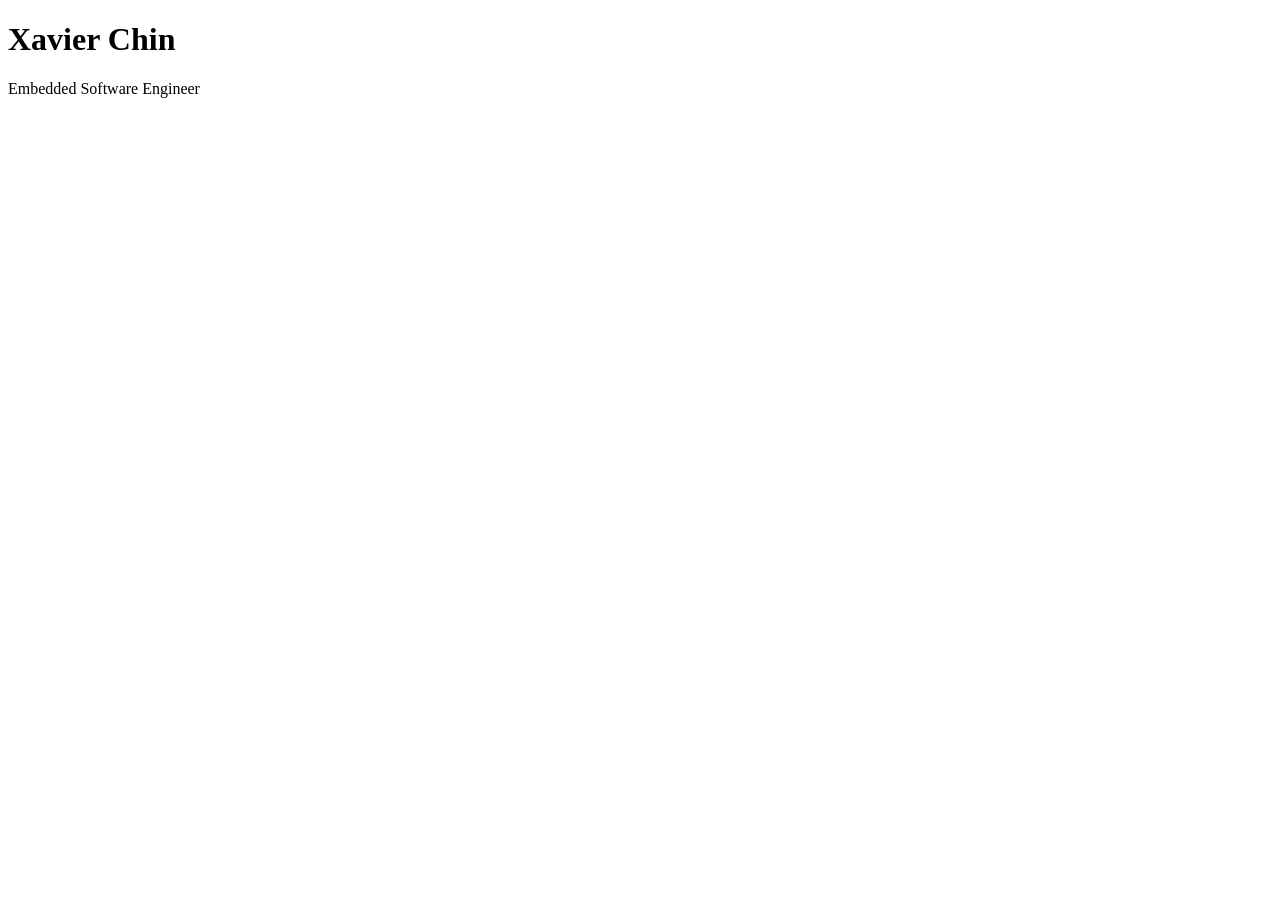
==== index.html @ 27947e17 "Add initial HTML structure for personal webpage" ====
<!DOCTYPE html>
<html lang="en">
<head>
    <meta charset="UTF-8">
    <meta name="viewport" content="width=device-width, initial-scale=1.0">
    <title>Xavier Chin</title>
</head>
<body>
    <h1>Xavier Chin</h1>
    <p>Embedded Software Engineer</p>
</body>
</html>
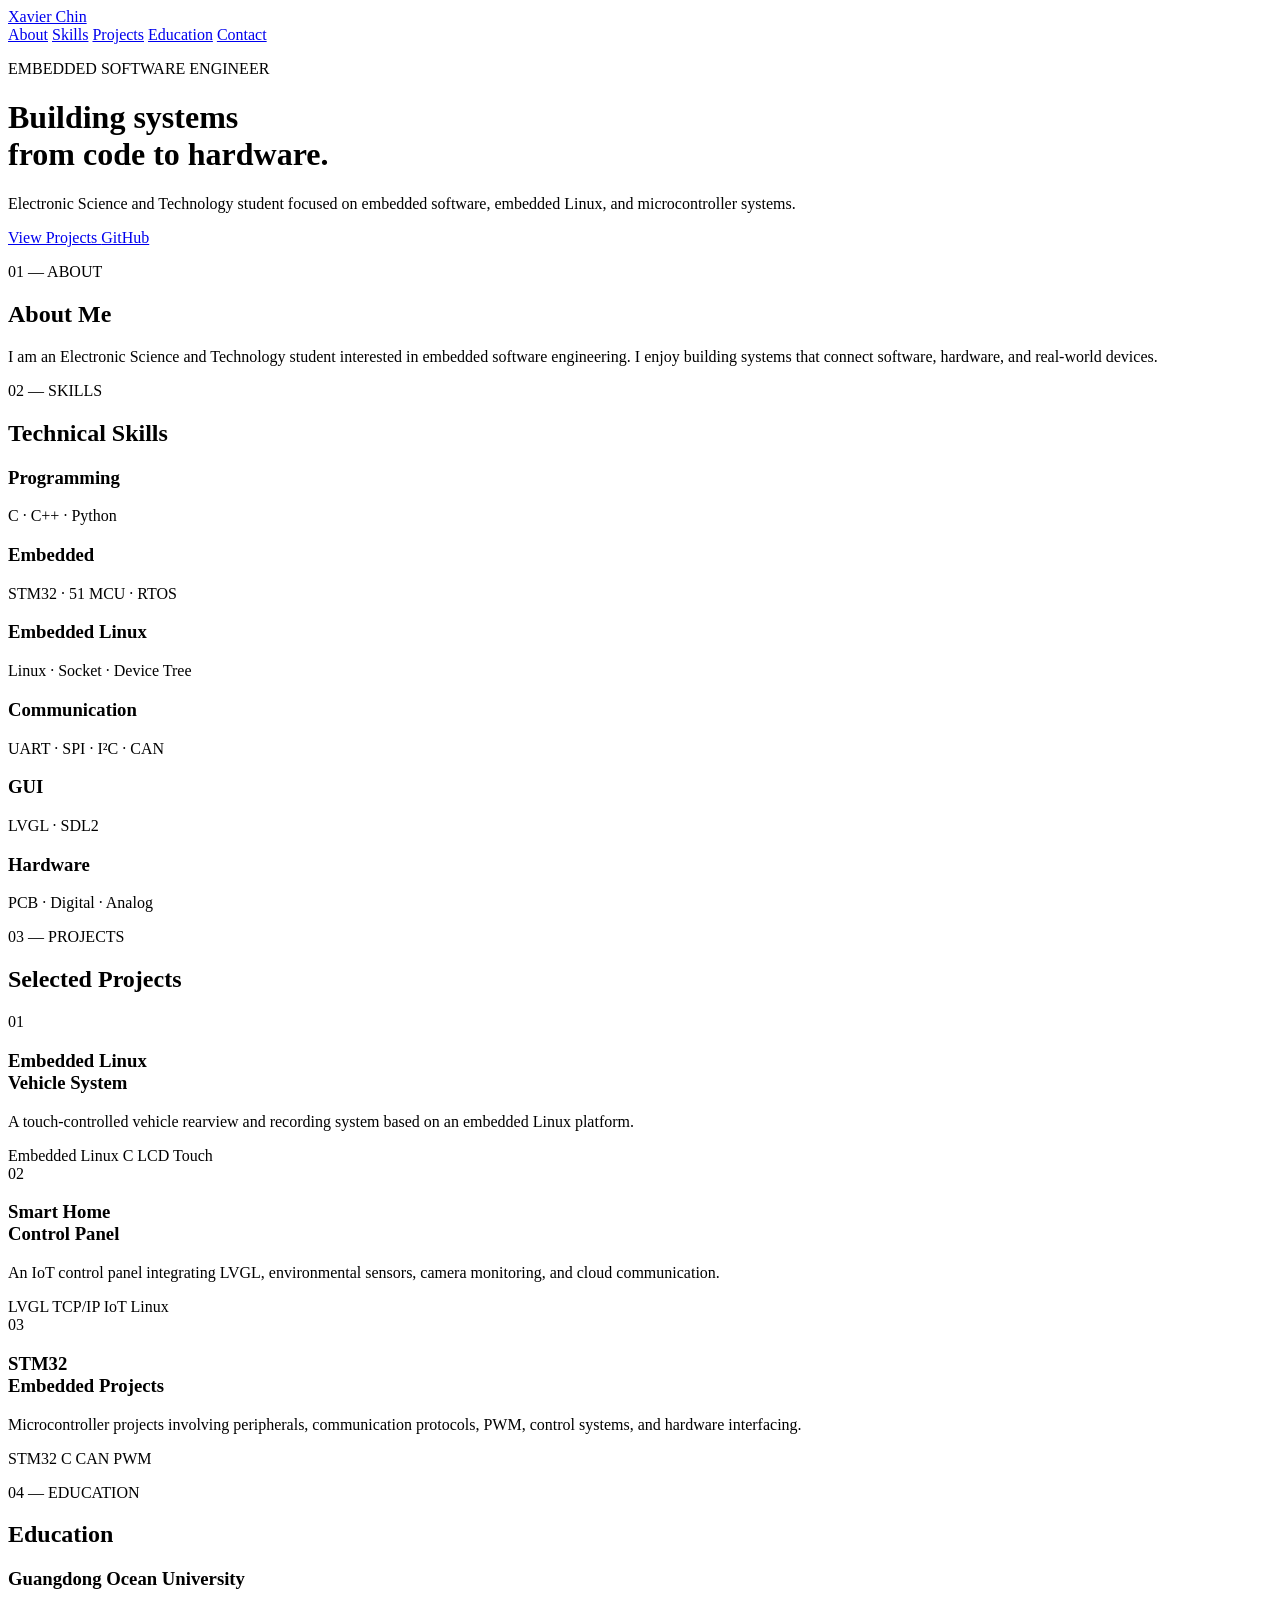
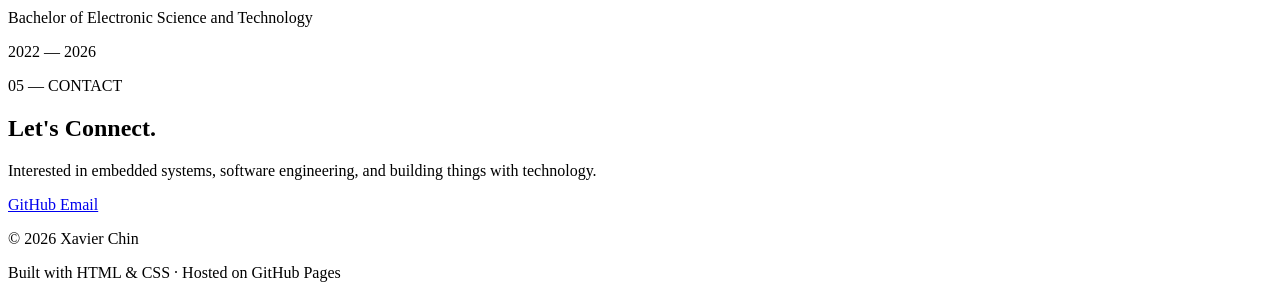
==== commit 7815833d: "Update index.html" ====
--- a/index.html
+++ b/index.html
@@ -3,10 +3,292 @@
 <head>
     <meta charset="UTF-8">
     <meta name="viewport" content="width=device-width, initial-scale=1.0">
-    <title>Xavier Chin</title>
+
+    <title>Xavier Chin | Embedded Software Engineer</title>
+
+    <link rel="stylesheet" href="style.css">
 </head>
+
 <body>
-    <h1>Xavier Chin</h1>
-    <p>Embedded Software Engineer</p>
+
+    <!-- Navigation -->
+    <nav>
+        <div class="nav-container">
+            <a href="#" class="logo">Xavier Chin</a>
+
+            <div class="nav-links">
+                <a href="#about">About</a>
+                <a href="#skills">Skills</a>
+                <a href="#projects">Projects</a>
+                <a href="#education">Education</a>
+                <a href="#contact">Contact</a>
+            </div>
+        </div>
+    </nav>
+
+
+    <!-- Hero -->
+    <header class="hero">
+
+        <div class="hero-content">
+
+            <p class="eyebrow">EMBEDDED SOFTWARE ENGINEER</p>
+
+            <h1>
+                Building systems<br>
+                from <span>code to hardware.</span>
+            </h1>
+
+            <p class="hero-description">
+                Electronic Science and Technology student focused on
+                embedded software, embedded Linux, and microcontroller systems.
+            </p>
+
+            <div class="hero-buttons">
+                <a href="#projects" class="button primary">
+                    View Projects
+                </a>
+
+                <a href="https://github.com/ChinXavier"
+                   class="button secondary"
+                   target="_blank">
+                    GitHub
+                </a>
+            </div>
+
+        </div>
+
+    </header>
+
+
+    <!-- About -->
+    <section id="about">
+
+        <div class="container">
+
+            <p class="section-label">01 — ABOUT</p>
+
+            <h2>About Me</h2>
+
+            <p class="section-text">
+                I am an Electronic Science and Technology student interested
+                in embedded software engineering. I enjoy building systems
+                that connect software, hardware, and real-world devices.
+            </p>
+
+        </div>
+
+    </section>
+
+
+    <!-- Skills -->
+    <section id="skills">
+
+        <div class="container">
+
+            <p class="section-label">02 — SKILLS</p>
+
+            <h2>Technical Skills</h2>
+
+            <div class="skills-grid">
+
+                <div class="skill-card">
+                    <h3>Programming</h3>
+                    <p>C · C++ · Python</p>
+                </div>
+
+                <div class="skill-card">
+                    <h3>Embedded</h3>
+                    <p>STM32 · 51 MCU · RTOS</p>
+                </div>
+
+                <div class="skill-card">
+                    <h3>Embedded Linux</h3>
+                    <p>Linux · Socket · Device Tree</p>
+                </div>
+
+                <div class="skill-card">
+                    <h3>Communication</h3>
+                    <p>UART · SPI · I²C · CAN</p>
+                </div>
+
+                <div class="skill-card">
+                    <h3>GUI</h3>
+                    <p>LVGL · SDL2</p>
+                </div>
+
+                <div class="skill-card">
+                    <h3>Hardware</h3>
+                    <p>PCB · Digital · Analog</p>
+                </div>
+
+            </div>
+
+        </div>
+
+    </section>
+
+
+    <!-- Projects -->
+    <section id="projects">
+
+        <div class="container">
+
+            <p class="section-label">03 — PROJECTS</p>
+
+            <h2>Selected Projects</h2>
+
+            <div class="projects-grid">
+
+                <article class="project-card">
+
+                    <span class="project-number">01</span>
+
+                    <h3>
+                        Embedded Linux<br>
+                        Vehicle System
+                    </h3>
+
+                    <p>
+                        A touch-controlled vehicle rearview and recording
+                        system based on an embedded Linux platform.
+                    </p>
+
+                    <div class="project-tags">
+                        <span>Embedded Linux</span>
+                        <span>C</span>
+                        <span>LCD</span>
+                        <span>Touch</span>
+                    </div>
+
+                </article>
+
+
+                <article class="project-card">
+
+                    <span class="project-number">02</span>
+
+                    <h3>
+                        Smart Home<br>
+                        Control Panel
+                    </h3>
+
+                    <p>
+                        An IoT control panel integrating LVGL, environmental
+                        sensors, camera monitoring, and cloud communication.
+                    </p>
+
+                    <div class="project-tags">
+                        <span>LVGL</span>
+                        <span>TCP/IP</span>
+                        <span>IoT</span>
+                        <span>Linux</span>
+                    </div>
+
+                </article>
+
+
+                <article class="project-card">
+
+                    <span class="project-number">03</span>
+
+                    <h3>
+                        STM32<br>
+                        Embedded Projects
+                    </h3>
+
+                    <p>
+                        Microcontroller projects involving peripherals,
+                        communication protocols, PWM, control systems,
+                        and hardware interfacing.
+                    </p>
+
+                    <div class="project-tags">
+                        <span>STM32</span>
+                        <span>C</span>
+                        <span>CAN</span>
+                        <span>PWM</span>
+                    </div>
+
+                </article>
+
+            </div>
+
+        </div>
+
+    </section>
+
+
+    <!-- Education -->
+    <section id="education">
+
+        <div class="container">
+
+            <p class="section-label">04 — EDUCATION</p>
+
+            <h2>Education</h2>
+
+            <div class="education-card">
+
+                <h3>Guangdong Ocean University</h3>
+
+                <p>
+                    Bachelor of Electronic Science and Technology
+                </p>
+
+                <span>2022 — 2026</span>
+
+            </div>
+
+        </div>
+
+    </section>
+
+
+    <!-- Contact -->
+    <section id="contact">
+
+        <div class="container">
+
+            <p class="section-label">05 — CONTACT</p>
+
+            <h2>Let's Connect.</h2>
+
+            <p class="section-text">
+                Interested in embedded systems, software engineering,
+                and building things with technology.
+            </p>
+
+            <div class="contact-links">
+
+                <a href="https://github.com/ChinXavier"
+                   target="_blank">
+                    GitHub
+                </a>
+
+                <a href="mailto:your-email@example.com">
+                    Email
+                </a>
+
+            </div>
+
+        </div>
+
+    </section>
+
+
+    <!-- Footer -->
+    <footer>
+
+        <p>
+            © 2026 Xavier Chin
+        </p>
+
+        <p>
+            Built with HTML & CSS · Hosted on GitHub Pages
+        </p>
+
+    </footer>
+
 </body>
 </html>
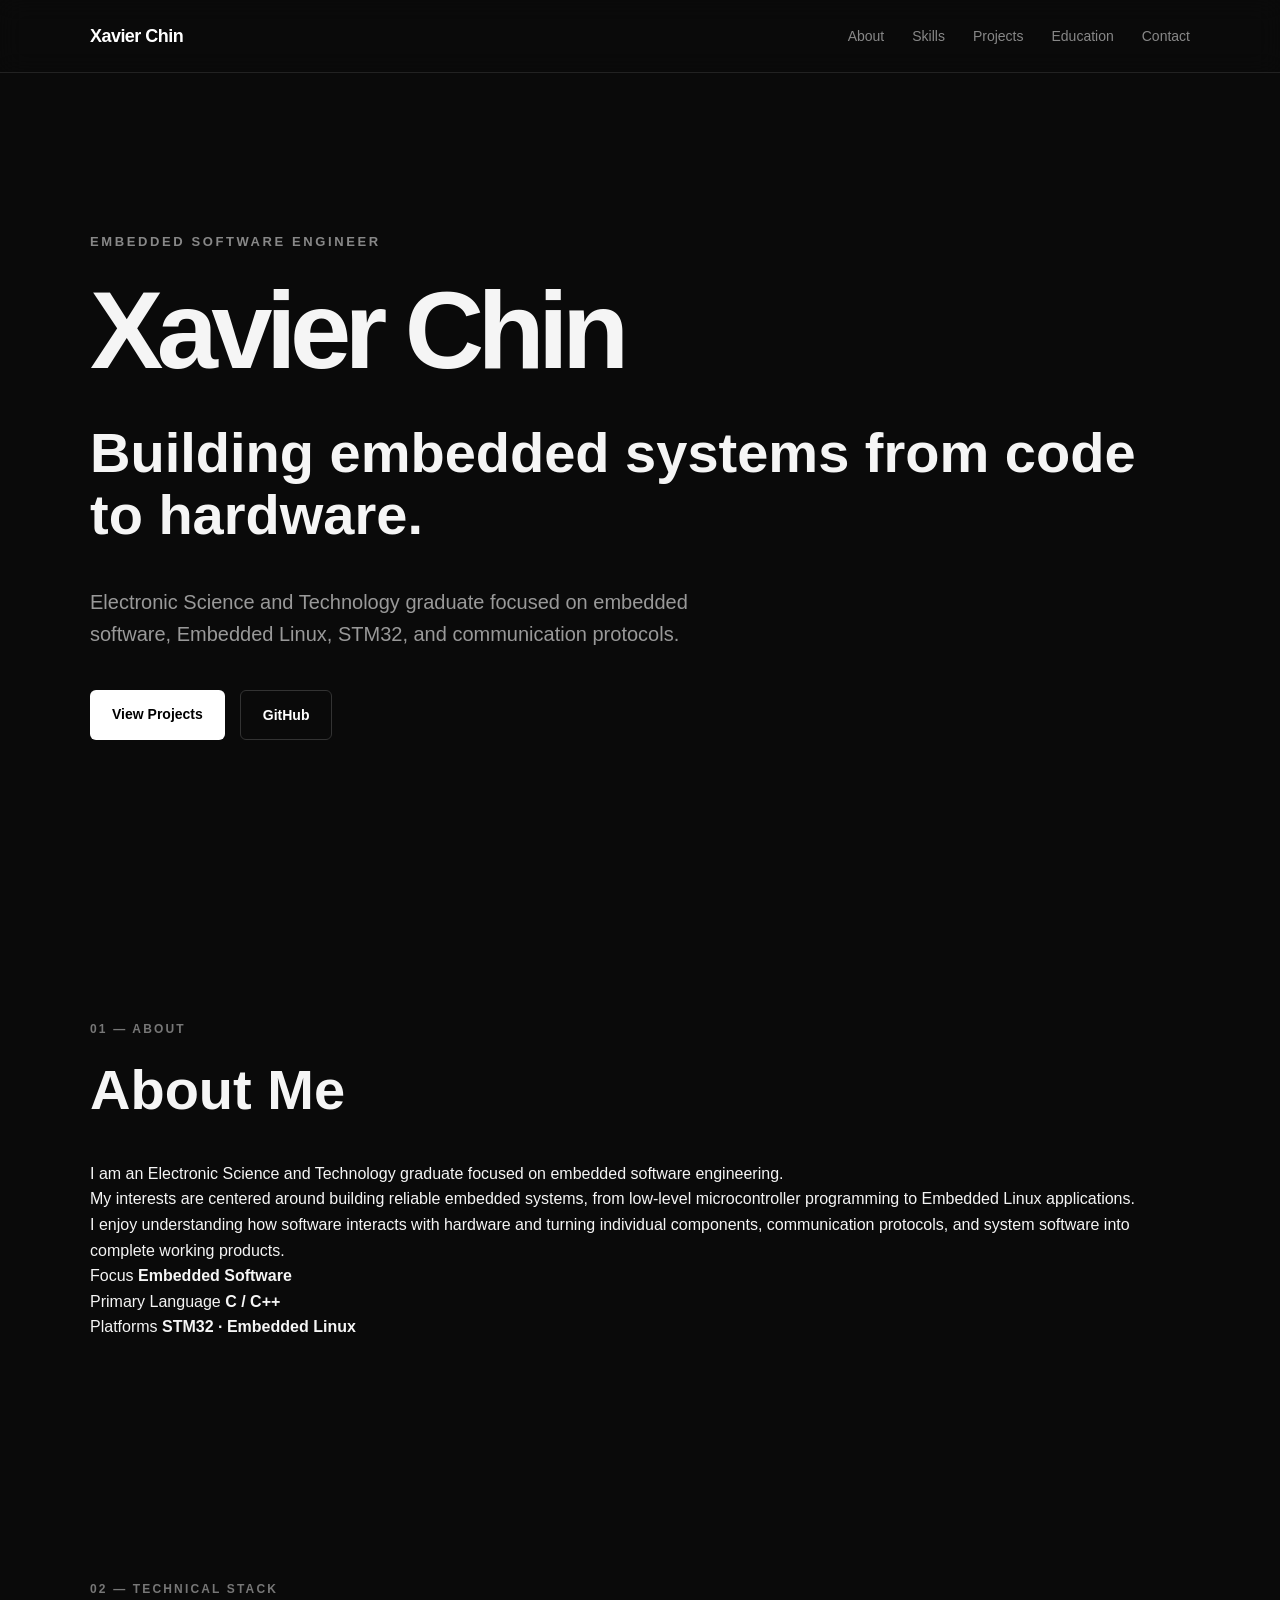
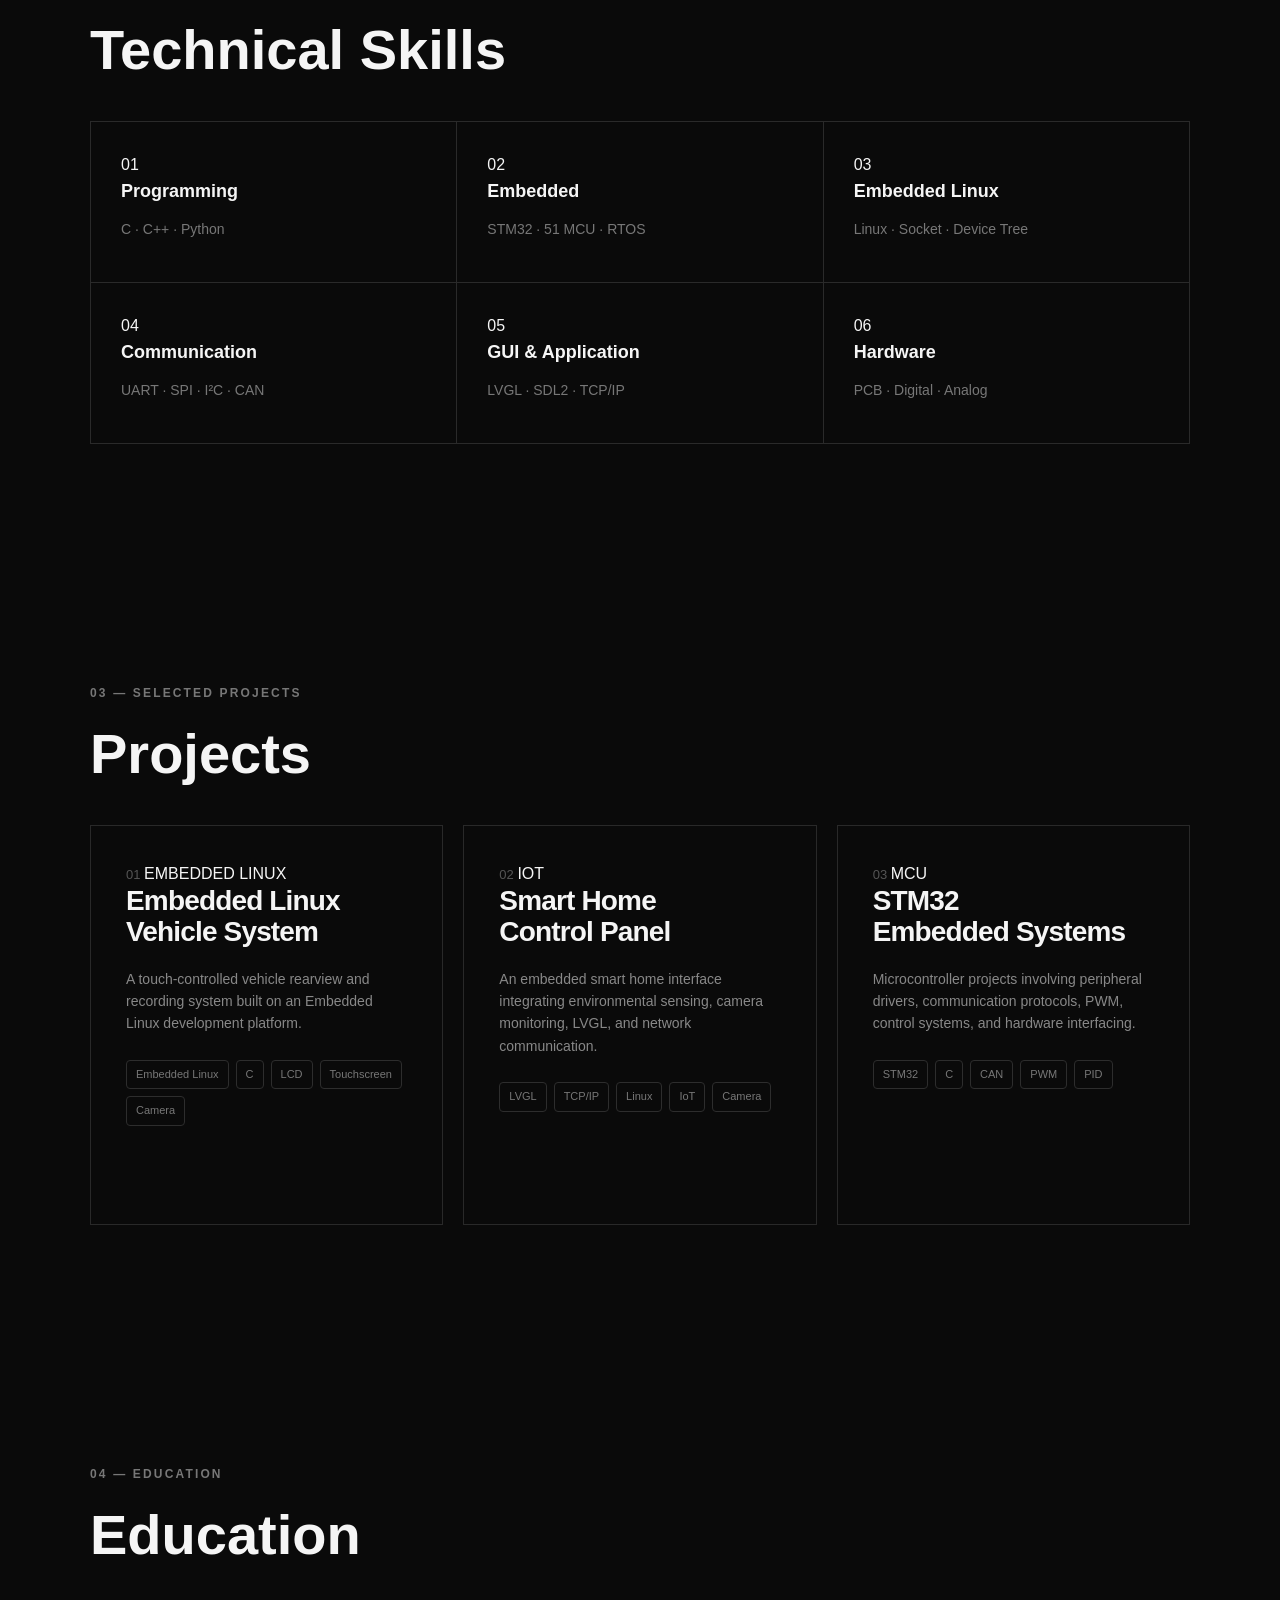
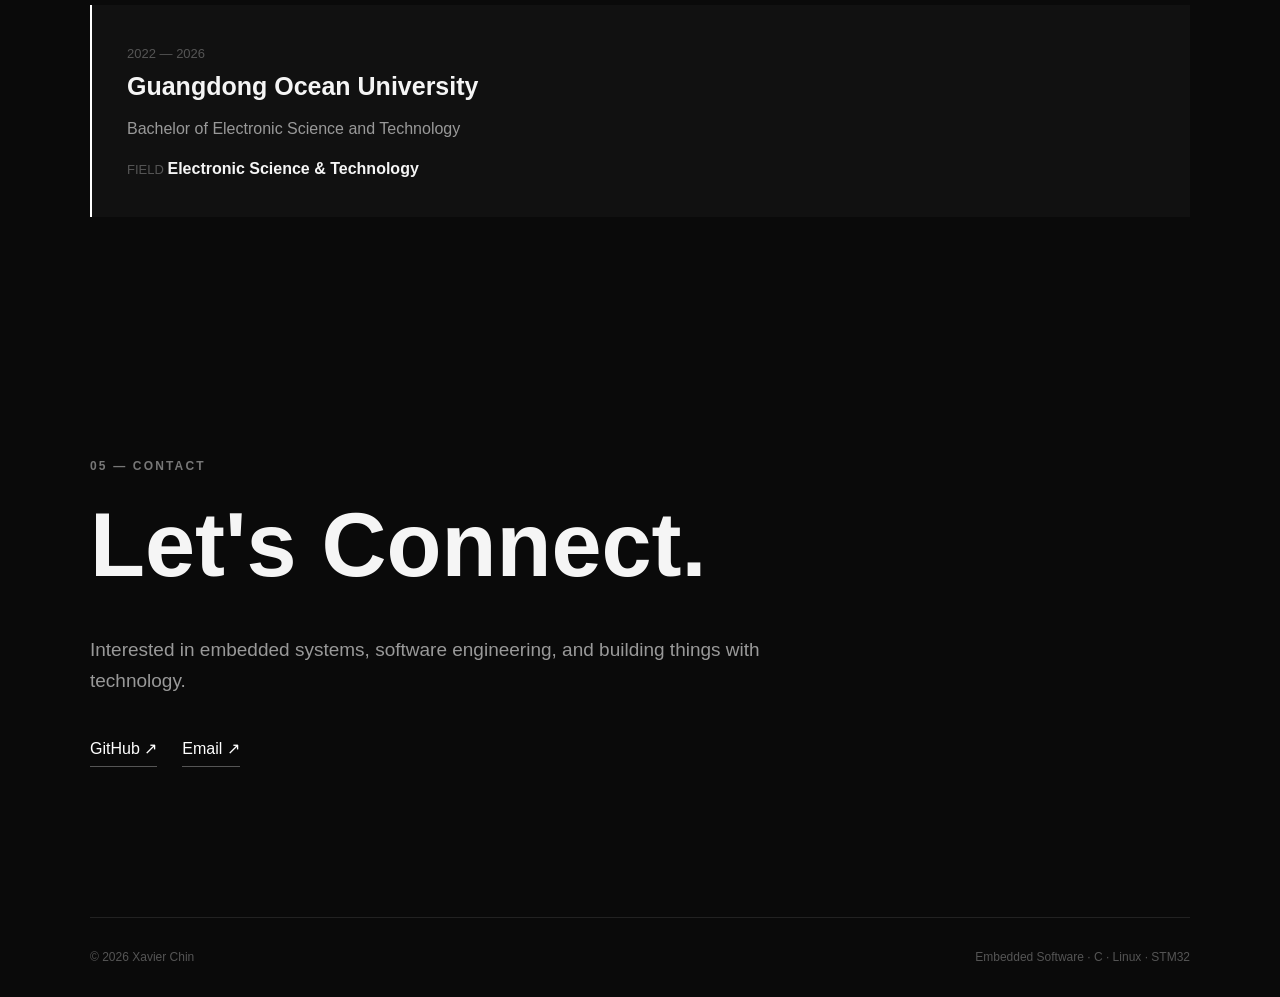
==== commit 66150479: "Update index.html" ====
--- a/index.html
+++ b/index.html
@@ -6,54 +6,92 @@
 
     <title>Xavier Chin | Embedded Software Engineer</title>
 
+    <meta
+        name="description"
+        content="Xavier Chin — Embedded Software Engineer focused on C, STM32, Embedded Linux and communication protocols."
+    >
+
     <link rel="stylesheet" href="style.css">
 </head>
 
 <body>
 
-    <!-- Navigation -->
-    <nav>
+    <!-- =========================
+         Navigation
+    ========================== -->
+
+    <nav class="navbar">
+
         <div class="nav-container">
-            <a href="#" class="logo">Xavier Chin</a>
+
+            <a href="#" class="logo">
+                Xavier Chin
+            </a>
 
             <div class="nav-links">
+
                 <a href="#about">About</a>
+
                 <a href="#skills">Skills</a>
+
                 <a href="#projects">Projects</a>
+
                 <a href="#education">Education</a>
+
                 <a href="#contact">Contact</a>
-            </div>
+
+            </div>
+
         </div>
+
     </nav>
 
 
-    <!-- Hero -->
+    <!-- =========================
+         Hero
+    ========================== -->
+
     <header class="hero">
 
         <div class="hero-content">
 
-            <p class="eyebrow">EMBEDDED SOFTWARE ENGINEER</p>
+            <p class="eyebrow">
+                EMBEDDED SOFTWARE ENGINEER
+            </p>
 
             <h1>
-                Building systems<br>
-                from <span>code to hardware.</span>
+                Xavier Chin
             </h1>
 
+            <h2>
+                Building embedded systems
+                <span>from code to hardware.</span>
+            </h2>
+
             <p class="hero-description">
-                Electronic Science and Technology student focused on
-                embedded software, embedded Linux, and microcontroller systems.
+                Electronic Science and Technology graduate focused on
+                embedded software, Embedded Linux, STM32, and
+                communication protocols.
             </p>
 
             <div class="hero-buttons">
-                <a href="#projects" class="button primary">
+
+                <a
+                    href="#projects"
+                    class="button primary"
+                >
                     View Projects
                 </a>
 
-                <a href="https://github.com/ChinXavier"
-                   class="button secondary"
-                   target="_blank">
+                <a
+                    href="https://github.com/ChinXavier"
+                    class="button secondary"
+                    target="_blank"
+                    rel="noopener noreferrer"
+                >
                     GitHub
                 </a>
+
             </div>
 
         </div>
@@ -61,65 +99,209 @@
     </header>
 
 
-    <!-- About -->
+    <!-- =========================
+         About
+    ========================== -->
+
     <section id="about">
 
         <div class="container">
 
-            <p class="section-label">01 — ABOUT</p>
-
-            <h2>About Me</h2>
-
-            <p class="section-text">
-                I am an Electronic Science and Technology student interested
-                in embedded software engineering. I enjoy building systems
-                that connect software, hardware, and real-world devices.
-            </p>
+            <p class="section-label">
+                01 — ABOUT
+            </p>
+
+            <div class="section-heading">
+
+                <h2>
+                    About Me
+                </h2>
+
+            </div>
+
+            <div class="about-grid">
+
+                <div class="about-main">
+
+                    <p class="large-text">
+                        I am an Electronic Science and Technology graduate
+                        focused on embedded software engineering.
+                    </p>
+
+                    <p>
+                        My interests are centered around building reliable
+                        embedded systems, from low-level microcontroller
+                        programming to Embedded Linux applications.
+                    </p>
+
+                    <p>
+                        I enjoy understanding how software interacts with
+                        hardware and turning individual components,
+                        communication protocols, and system software into
+                        complete working products.
+                    </p>
+
+                </div>
+
+                <div class="about-side">
+
+                    <div class="info-item">
+
+                        <span>Focus</span>
+
+                        <strong>
+                            Embedded Software
+                        </strong>
+
+                    </div>
+
+                    <div class="info-item">
+
+                        <span>Primary Language</span>
+
+                        <strong>
+                            C / C++
+                        </strong>
+
+                    </div>
+
+                    <div class="info-item">
+
+                        <span>Platforms</span>
+
+                        <strong>
+                            STM32 · Embedded Linux
+                        </strong>
+
+                    </div>
+
+                </div>
+
+            </div>
 
         </div>
 
     </section>
 
 
-    <!-- Skills -->
+    <!-- =========================
+         Skills
+    ========================== -->
+
     <section id="skills">
 
         <div class="container">
 
-            <p class="section-label">02 — SKILLS</p>
-
-            <h2>Technical Skills</h2>
+            <p class="section-label">
+                02 — TECHNICAL STACK
+            </p>
+
+            <h2>
+                Technical Skills
+            </h2>
 
             <div class="skills-grid">
 
+
                 <div class="skill-card">
-                    <h3>Programming</h3>
-                    <p>C · C++ · Python</p>
-                </div>
+
+                    <span class="skill-number">
+                        01
+                    </span>
+
+                    <h3>
+                        Programming
+                    </h3>
+
+                    <p>
+                        C · C++ · Python
+                    </p>
+
+                </div>
+
 
                 <div class="skill-card">
-                    <h3>Embedded</h3>
-                    <p>STM32 · 51 MCU · RTOS</p>
-                </div>
+
+                    <span class="skill-number">
+                        02
+                    </span>
+
+                    <h3>
+                        Embedded
+                    </h3>
+
+                    <p>
+                        STM32 · 51 MCU · RTOS
+                    </p>
+
+                </div>
+
 
                 <div class="skill-card">
-                    <h3>Embedded Linux</h3>
-                    <p>Linux · Socket · Device Tree</p>
-                </div>
+
+                    <span class="skill-number">
+                        03
+                    </span>
+
+                    <h3>
+                        Embedded Linux
+                    </h3>
+
+                    <p>
+                        Linux · Socket · Device Tree
+                    </p>
+
+                </div>
+
 
                 <div class="skill-card">
-                    <h3>Communication</h3>
-                    <p>UART · SPI · I²C · CAN</p>
-                </div>
+
+                    <span class="skill-number">
+                        04
+                    </span>
+
+                    <h3>
+                        Communication
+                    </h3>
+
+                    <p>
+                        UART · SPI · I²C · CAN
+                    </p>
+
+                </div>
+
 
                 <div class="skill-card">
-                    <h3>GUI</h3>
-                    <p>LVGL · SDL2</p>
-                </div>
+
+                    <span class="skill-number">
+                        05
+                    </span>
+
+                    <h3>
+                        GUI & Application
+                    </h3>
+
+                    <p>
+                        LVGL · SDL2 · TCP/IP
+                    </p>
+
+                </div>
+
 
                 <div class="skill-card">
-                    <h3>Hardware</h3>
-                    <p>PCB · Digital · Analog</p>
+
+                    <span class="skill-number">
+                        06
+                    </span>
+
+                    <h3>
+                        Hardware
+                    </h3>
+
+                    <p>
+                        PCB · Digital · Analog
+                    </p>
+
                 </div>
 
             </div>
@@ -129,88 +311,224 @@
     </section>
 
 
-    <!-- Projects -->
+    <!-- =========================
+         Projects
+    ========================== -->
+
     <section id="projects">
 
         <div class="container">
 
-            <p class="section-label">03 — PROJECTS</p>
-
-            <h2>Selected Projects</h2>
+            <p class="section-label">
+                03 — SELECTED PROJECTS
+            </p>
+
+            <h2>
+                Projects
+            </h2>
+
 
             <div class="projects-grid">
 
+
+                <!-- Project 01 -->
+
                 <article class="project-card">
 
-                    <span class="project-number">01</span>
+                    <div class="project-top">
+
+                        <span class="project-number">
+                            01
+                        </span>
+
+                        <span class="project-type">
+                            EMBEDDED LINUX
+                        </span>
+
+                    </div>
+
+                    <div class="project-content">
+
+                        <h3>
+                            Embedded Linux
+                            <br>
+                            Vehicle System
+                        </h3>
+
+                        <p>
+                            A touch-controlled vehicle rearview and
+                            recording system built on an Embedded Linux
+                            development platform.
+                        </p>
+
+                    </div>
+
+                    <div class="project-tags">
+
+                        <span>Embedded Linux</span>
+
+                        <span>C</span>
+
+                        <span>LCD</span>
+
+                        <span>Touchscreen</span>
+
+                        <span>Camera</span>
+
+                    </div>
+
+                </article>
+
+
+                <!-- Project 02 -->
+
+                <article class="project-card">
+
+                    <div class="project-top">
+
+                        <span class="project-number">
+                            02
+                        </span>
+
+                        <span class="project-type">
+                            IOT
+                        </span>
+
+                    </div>
+
+                    <div class="project-content">
+
+                        <h3>
+                            Smart Home
+                            <br>
+                            Control Panel
+                        </h3>
+
+                        <p>
+                            An embedded smart home interface integrating
+                            environmental sensing, camera monitoring,
+                            LVGL, and network communication.
+                        </p>
+
+                    </div>
+
+                    <div class="project-tags">
+
+                        <span>LVGL</span>
+
+                        <span>TCP/IP</span>
+
+                        <span>Linux</span>
+
+                        <span>IoT</span>
+
+                        <span>Camera</span>
+
+                    </div>
+
+                </article>
+
+
+                <!-- Project 03 -->
+
+                <article class="project-card">
+
+                    <div class="project-top">
+
+                        <span class="project-number">
+                            03
+                        </span>
+
+                        <span class="project-type">
+                            MCU
+                        </span>
+
+                    </div>
+
+                    <div class="project-content">
+
+                        <h3>
+                            STM32
+                            <br>
+                            Embedded Systems
+                        </h3>
+
+                        <p>
+                            Microcontroller projects involving peripheral
+                            drivers, communication protocols, PWM,
+                            control systems, and hardware interfacing.
+                        </p>
+
+                    </div>
+
+                    <div class="project-tags">
+
+                        <span>STM32</span>
+
+                        <span>C</span>
+
+                        <span>CAN</span>
+
+                        <span>PWM</span>
+
+                        <span>PID</span>
+
+                    </div>
+
+                </article>
+
+            </div>
+
+        </div>
+
+    </section>
+
+
+    <!-- =========================
+         Education
+    ========================== -->
+
+    <section id="education">
+
+        <div class="container">
+
+            <p class="section-label">
+                04 — EDUCATION
+            </p>
+
+            <h2>
+                Education
+            </h2>
+
+            <div class="education-card">
+
+                <div>
+
+                    <span class="education-year">
+                        2022 — 2026
+                    </span>
 
                     <h3>
-                        Embedded Linux<br>
-                        Vehicle System
+                        Guangdong Ocean University
                     </h3>
 
                     <p>
-                        A touch-controlled vehicle rearview and recording
-                        system based on an embedded Linux platform.
-                    </p>
-
-                    <div class="project-tags">
-                        <span>Embedded Linux</span>
-                        <span>C</span>
-                        <span>LCD</span>
-                        <span>Touch</span>
-                    </div>
-
-                </article>
-
-
-                <article class="project-card">
-
-                    <span class="project-number">02</span>
-
-                    <h3>
-                        Smart Home<br>
-                        Control Panel
-                    </h3>
-
-                    <p>
-                        An IoT control panel integrating LVGL, environmental
-                        sensors, camera monitoring, and cloud communication.
-                    </p>
-
-                    <div class="project-tags">
-                        <span>LVGL</span>
-                        <span>TCP/IP</span>
-                        <span>IoT</span>
-                        <span>Linux</span>
-                    </div>
-
-                </article>
-
-
-                <article class="project-card">
-
-                    <span class="project-number">03</span>
-
-                    <h3>
-                        STM32<br>
-                        Embedded Projects
-                    </h3>
-
-                    <p>
-                        Microcontroller projects involving peripherals,
-                        communication protocols, PWM, control systems,
-                        and hardware interfacing.
-                    </p>
-
-                    <div class="project-tags">
-                        <span>STM32</span>
-                        <span>C</span>
-                        <span>CAN</span>
-                        <span>PWM</span>
-                    </div>
-
-                </article>
+                        Bachelor of Electronic Science and Technology
+                    </p>
+
+                </div>
+
+                <div class="education-detail">
+
+                    <span>
+                        FIELD
+                    </span>
+
+                    <strong>
+                        Electronic Science & Technology
+                    </strong>
+
+                </div>
 
             </div>
 
@@ -219,40 +537,21 @@
     </section>
 
 
-    <!-- Education -->
-    <section id="education">
+    <!-- =========================
+         Contact
+    ========================== -->
+
+    <section id="contact">
 
         <div class="container">
 
-            <p class="section-label">04 — EDUCATION</p>
-
-            <h2>Education</h2>
-
-            <div class="education-card">
-
-                <h3>Guangdong Ocean University</h3>
-
-                <p>
-                    Bachelor of Electronic Science and Technology
-                </p>
-
-                <span>2022 — 2026</span>
-
-            </div>
-
-        </div>
-
-    </section>
-
-
-    <!-- Contact -->
-    <section id="contact">
-
-        <div class="container">
-
-            <p class="section-label">05 — CONTACT</p>
-
-            <h2>Let's Connect.</h2>
+            <p class="section-label">
+                05 — CONTACT
+            </p>
+
+            <h2>
+                Let's Connect.
+            </h2>
 
             <p class="section-text">
                 Interested in embedded systems, software engineering,
@@ -261,13 +560,18 @@
 
             <div class="contact-links">
 
-                <a href="https://github.com/ChinXavier"
-                   target="_blank">
-                    GitHub
+                <a
+                    href="https://github.com/ChinXavier"
+                    target="_blank"
+                    rel="noopener noreferrer"
+                >
+                    GitHub ↗
                 </a>
 
-                <a href="mailto:your-email@example.com">
-                    Email
+                <a
+                    href="mailto:your-email@example.com"
+                >
+                    Email ↗
                 </a>
 
             </div>
@@ -277,7 +581,10 @@
     </section>
 
 
-    <!-- Footer -->
+    <!-- =========================
+         Footer
+    ========================== -->
+
     <footer>
 
         <p>
@@ -285,10 +592,11 @@
         </p>
 
         <p>
-            Built with HTML & CSS · Hosted on GitHub Pages
+            Embedded Software · C · Linux · STM32
         </p>
 
     </footer>
+
 
 </body>
 </html>
--- a/style.css
+++ b/style.css
@@ -0,0 +1,502 @@
+/* ========================================
+   Base
+======================================== */
+
+* {
+    margin: 0;
+    padding: 0;
+    box-sizing: border-box;
+}
+
+html {
+    scroll-behavior: smooth;
+}
+
+body {
+    font-family:
+        -apple-system,
+        BlinkMacSystemFont,
+        "Segoe UI",
+        Roboto,
+        Helvetica,
+        Arial,
+        sans-serif;
+
+    background: #0a0a0a;
+    color: #f5f5f5;
+
+    line-height: 1.6;
+}
+
+
+/* ========================================
+   Global
+======================================== */
+
+.container {
+    width: min(1100px, 90%);
+    margin: 0 auto;
+}
+
+section {
+    padding: 120px 0;
+}
+
+.section-label {
+    margin-bottom: 20px;
+
+    font-size: 12px;
+    font-weight: 700;
+
+    letter-spacing: 0.18em;
+
+    color: #777;
+}
+
+h2 {
+    margin-bottom: 40px;
+
+    font-size: clamp(36px, 5vw, 56px);
+    line-height: 1.1;
+}
+
+.section-text {
+    max-width: 700px;
+
+    font-size: 19px;
+    color: #999;
+}
+
+
+/* ========================================
+   Navigation
+======================================== */
+
+nav {
+    position: fixed;
+
+    top: 0;
+    left: 0;
+
+    width: 100%;
+
+    z-index: 100;
+
+    background: rgba(10, 10, 10, 0.8);
+
+    backdrop-filter: blur(12px);
+
+    border-bottom: 1px solid #222;
+}
+
+.nav-container {
+    width: min(1100px, 90%);
+
+    margin: 0 auto;
+
+    height: 72px;
+
+    display: flex;
+
+    align-items: center;
+
+    justify-content: space-between;
+}
+
+.logo {
+    color: #fff;
+
+    text-decoration: none;
+
+    font-size: 18px;
+
+    font-weight: 700;
+
+    letter-spacing: -0.03em;
+}
+
+.nav-links {
+    display: flex;
+
+    gap: 28px;
+}
+
+.nav-links a {
+    color: #888;
+
+    text-decoration: none;
+
+    font-size: 14px;
+
+    transition: color 0.2s ease;
+}
+
+.nav-links a:hover {
+    color: #fff;
+}
+
+
+/* ========================================
+   Hero
+======================================== */
+
+.hero {
+    min-height: 100vh;
+
+    display: flex;
+
+    align-items: center;
+
+    padding-top: 72px;
+}
+
+.hero-content {
+    width: min(1100px, 90%);
+
+    margin: 0 auto;
+}
+
+.eyebrow {
+    margin-bottom: 25px;
+
+    font-size: 13px;
+
+    font-weight: 700;
+
+    letter-spacing: 0.2em;
+
+    color: #888;
+}
+
+.hero h1 {
+    max-width: 900px;
+
+    font-size: clamp(54px, 9vw, 110px);
+
+    line-height: 0.95;
+
+    letter-spacing: -0.06em;
+
+    margin-bottom: 40px;
+}
+
+.hero h1 span {
+    color: #777;
+}
+
+.hero-description {
+    max-width: 650px;
+
+    margin-bottom: 40px;
+
+    font-size: 20px;
+
+    color: #999;
+}
+
+.hero-buttons {
+    display: flex;
+
+    gap: 15px;
+
+    flex-wrap: wrap;
+}
+
+.button {
+    display: inline-block;
+
+    padding: 13px 22px;
+
+    border-radius: 6px;
+
+    text-decoration: none;
+
+    font-size: 14px;
+
+    font-weight: 600;
+
+    transition:
+        transform 0.2s ease,
+        background 0.2s ease;
+}
+
+.button:hover {
+    transform: translateY(-2px);
+}
+
+.button.primary {
+    background: #fff;
+
+    color: #000;
+}
+
+.button.primary:hover {
+    background: #ddd;
+}
+
+.button.secondary {
+    border: 1px solid #333;
+
+    color: #fff;
+}
+
+.button.secondary:hover {
+    background: #181818;
+}
+
+
+/* ========================================
+   Skills
+======================================== */
+
+.skills-grid {
+    display: grid;
+
+    grid-template-columns:
+        repeat(3, 1fr);
+
+    gap: 1px;
+
+    background: #2a2a2a;
+
+    border: 1px solid #2a2a2a;
+}
+
+.skill-card {
+    min-height: 160px;
+
+    padding: 30px;
+
+    background: #0a0a0a;
+
+    transition:
+        background 0.2s ease;
+}
+
+.skill-card:hover {
+    background: #141414;
+}
+
+.skill-card h3 {
+    margin-bottom: 12px;
+
+    font-size: 18px;
+}
+
+.skill-card p {
+    color: #777;
+
+    font-size: 14px;
+}
+
+
+/* ========================================
+   Projects
+======================================== */
+
+.projects-grid {
+    display: grid;
+
+    grid-template-columns:
+        repeat(3, 1fr);
+
+    gap: 20px;
+}
+
+.project-card {
+    min-height: 400px;
+
+    padding: 35px;
+
+    border: 1px solid #292929;
+
+    display: flex;
+
+    flex-direction: column;
+
+    transition:
+        transform 0.25s ease,
+        border-color 0.25s ease;
+}
+
+.project-card:hover {
+    transform: translateY(-5px);
+
+    border-color: #555;
+}
+
+.project-number {
+    margin-bottom: auto;
+
+    font-size: 13px;
+
+    color: #555;
+}
+
+.project-card h3 {
+    margin-bottom: 20px;
+
+    font-size: 28px;
+
+    line-height: 1.1;
+
+    letter-spacing: -0.03em;
+}
+
+.project-card p {
+    margin-bottom: 25px;
+
+    color: #888;
+
+    font-size: 14px;
+}
+
+.project-tags {
+    display: flex;
+
+    flex-wrap: wrap;
+
+    gap: 7px;
+}
+
+.project-tags span {
+    padding: 5px 9px;
+
+    border: 1px solid #2d2d2d;
+
+    border-radius: 4px;
+
+    font-size: 11px;
+
+    color: #777;
+}
+
+
+/* ========================================
+   Education
+======================================== */
+
+.education-card {
+    padding: 35px;
+
+    border-left: 2px solid #fff;
+
+    background: #111;
+}
+
+.education-card h3 {
+    margin-bottom: 10px;
+
+    font-size: 25px;
+}
+
+.education-card p {
+    margin-bottom: 15px;
+
+    color: #999;
+}
+
+.education-card span {
+    font-size: 13px;
+
+    color: #555;
+}
+
+
+/* ========================================
+   Contact
+======================================== */
+
+#contact {
+    padding-bottom: 150px;
+}
+
+#contact h2 {
+    font-size: clamp(48px, 8vw, 90px);
+}
+
+.contact-links {
+    display: flex;
+
+    gap: 25px;
+
+    margin-top: 40px;
+}
+
+.contact-links a {
+    color: #fff;
+
+    text-decoration: none;
+
+    border-bottom: 1px solid #555;
+
+    padding-bottom: 4px;
+
+    transition:
+        border-color 0.2s ease;
+}
+
+.contact-links a:hover {
+    border-color: #fff;
+}
+
+
+/* ========================================
+   Footer
+======================================== */
+
+footer {
+    width: min(1100px, 90%);
+
+    margin: 0 auto;
+
+    padding: 30px 0;
+
+    border-top: 1px solid #222;
+
+    display: flex;
+
+    justify-content: space-between;
+
+    gap: 20px;
+
+    color: #555;
+
+    font-size: 12px;
+}
+
+
+/* ========================================
+   Mobile
+======================================== */
+
+@media (max-width: 800px) {
+
+    .nav-links {
+        display: none;
+    }
+
+    section {
+        padding: 90px 0;
+    }
+
+    .hero h1 {
+        font-size: clamp(50px, 15vw, 80px);
+    }
+
+    .skills-grid {
+        grid-template-columns: 1fr;
+    }
+
+    .projects-grid {
+        grid-template-columns: 1fr;
+    }
+
+    .project-card {
+        min-height: 350px;
+    }
+
+    footer {
+        flex-direction: column;
+    }
+}
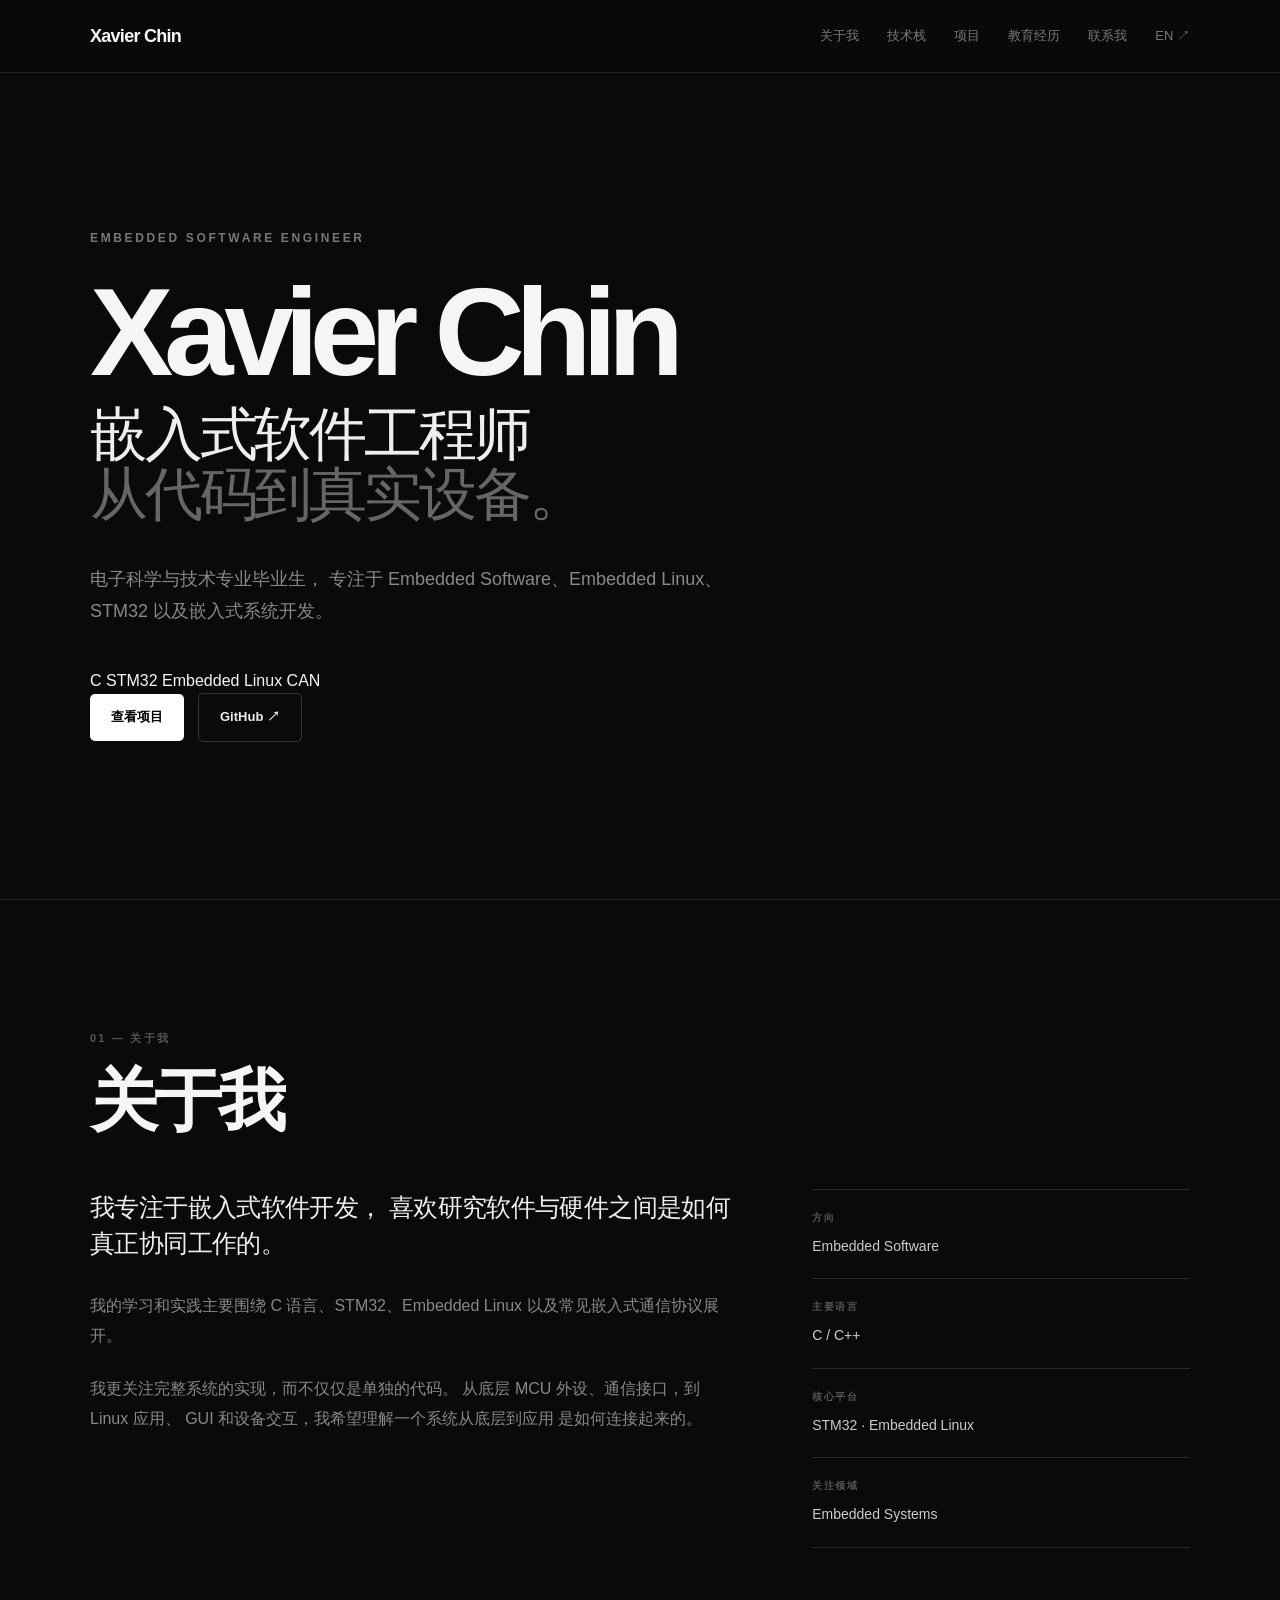
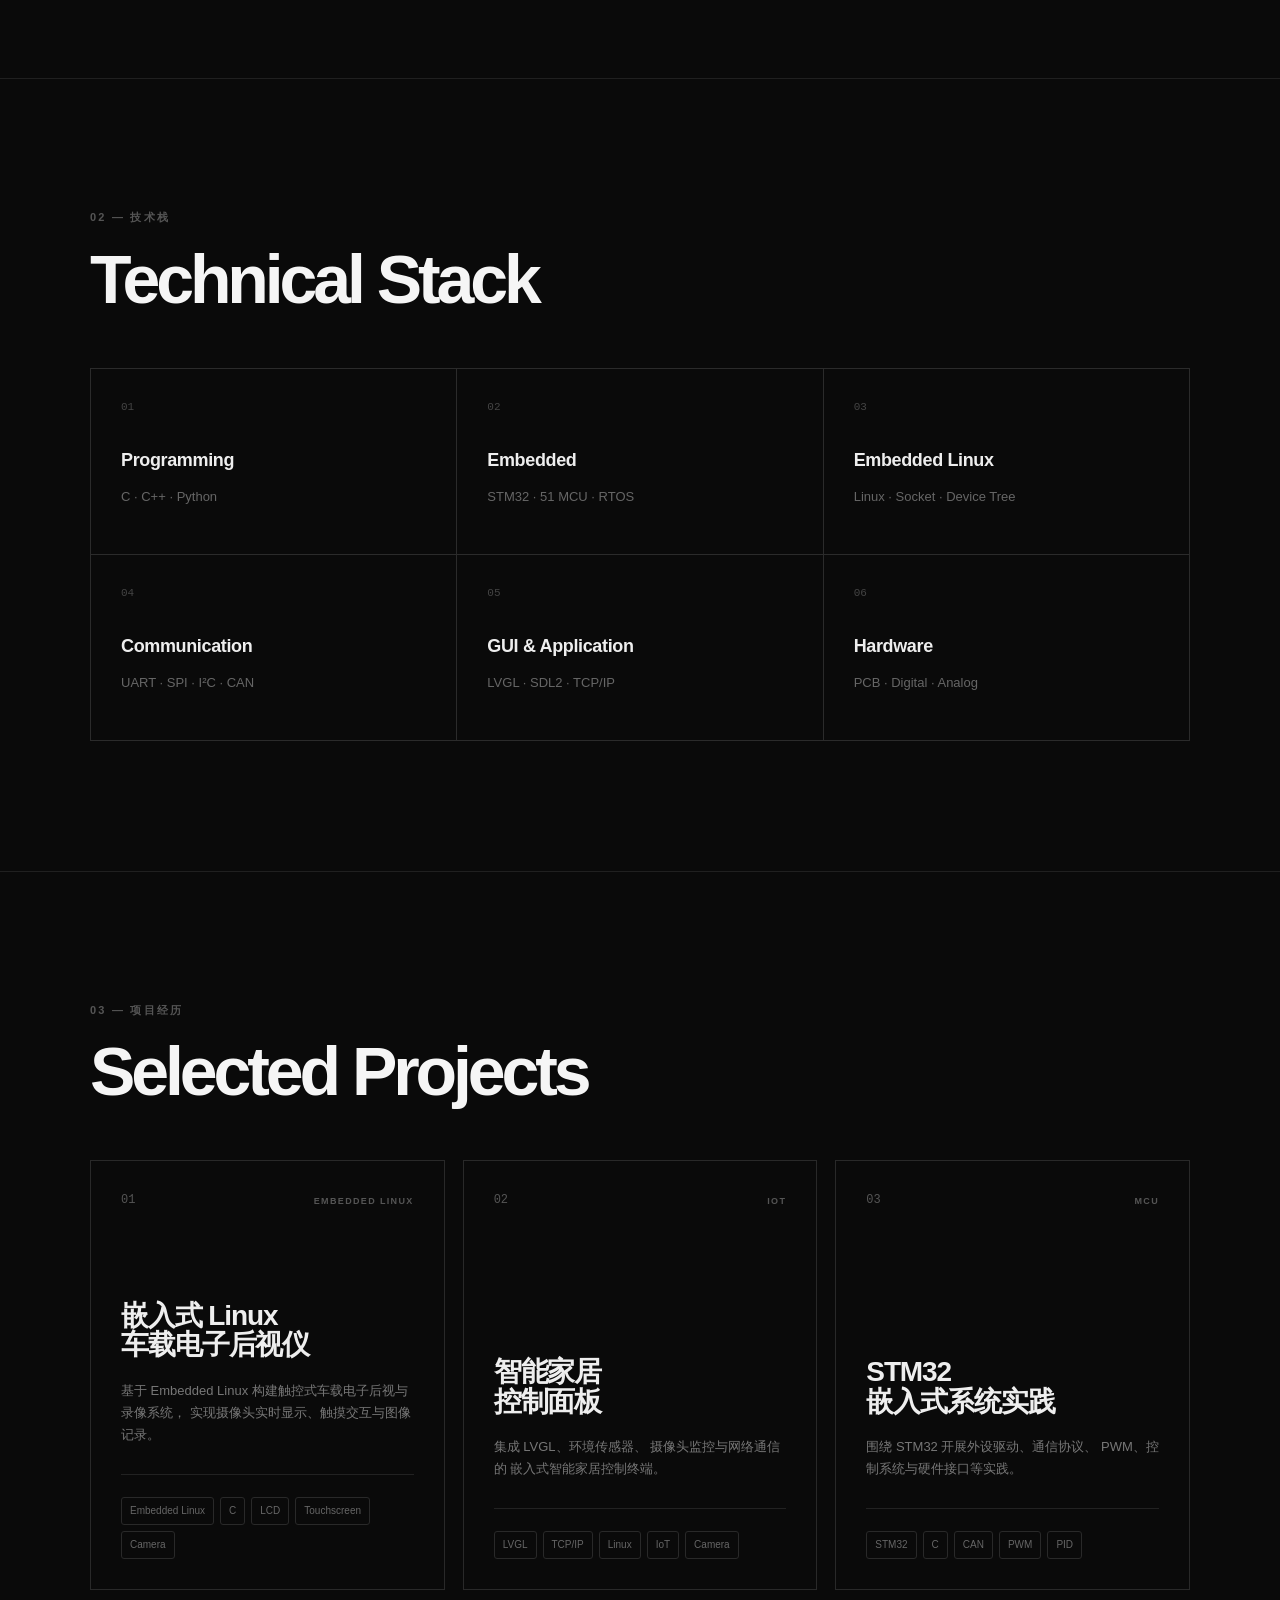
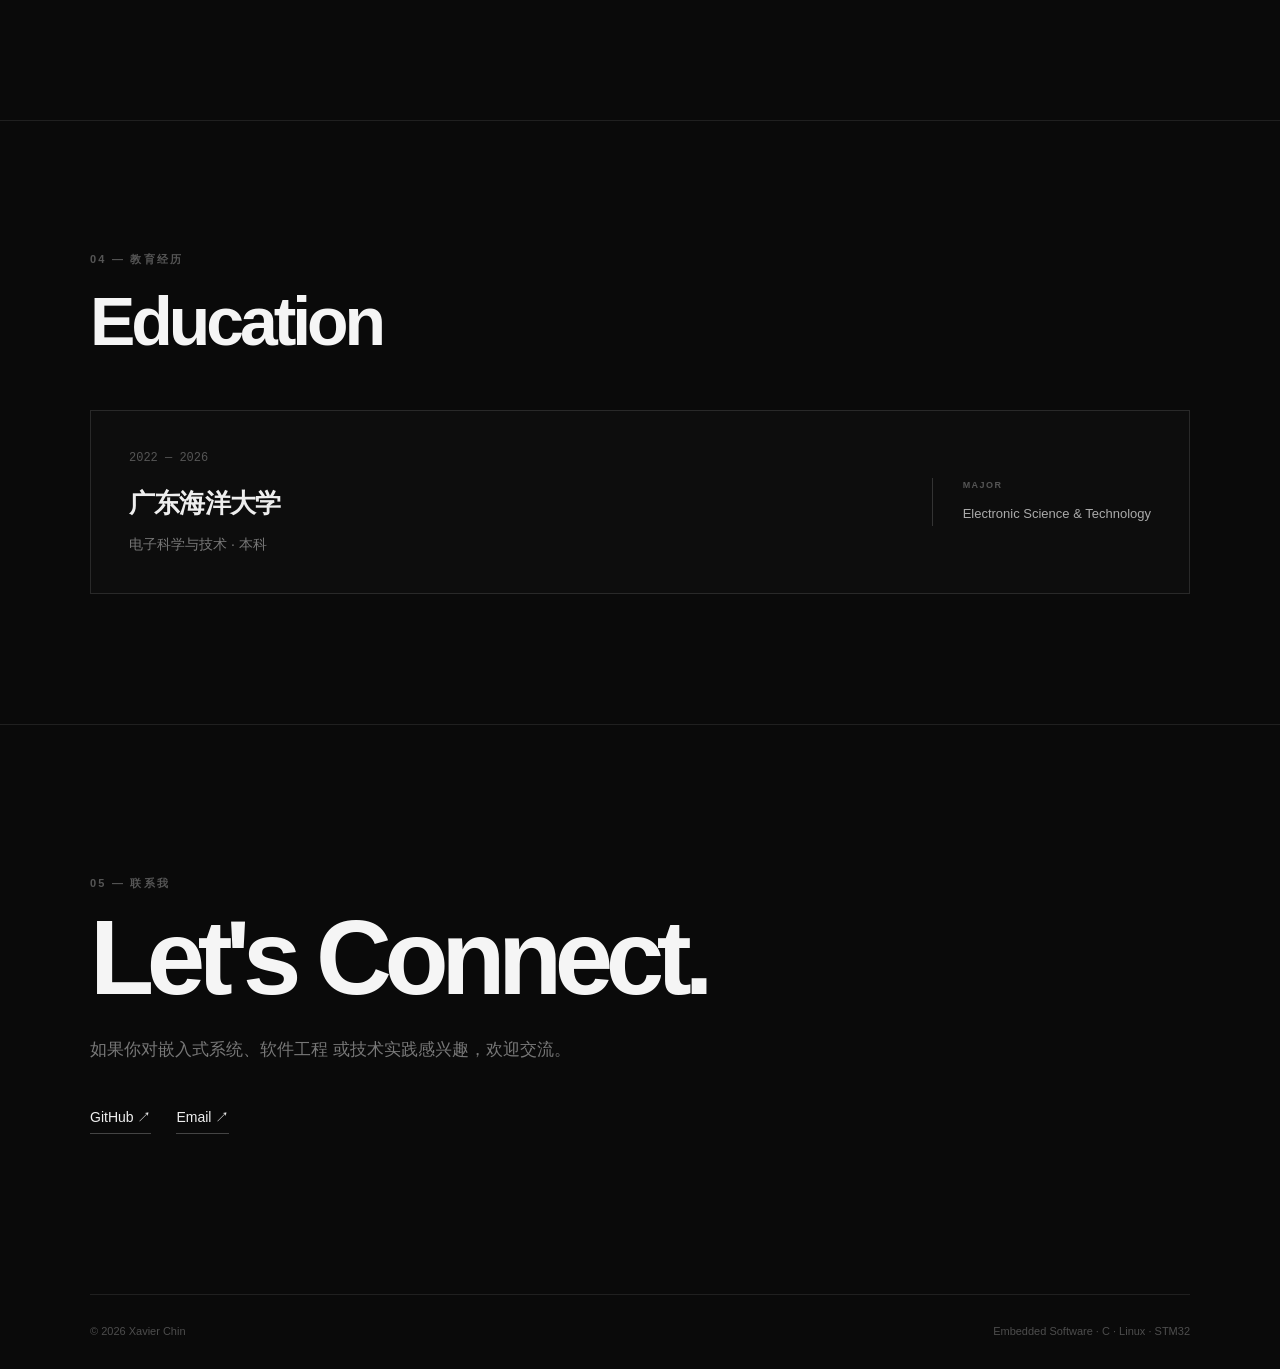
==== commit 3b4c09ce: "Update index.html" ====
--- a/index.html
+++ b/index.html
@@ -1,18 +1,24 @@
 <!DOCTYPE html>
-<html lang="en">
+<html lang="zh-CN">
+
 <head>
     <meta charset="UTF-8">
-    <meta name="viewport" content="width=device-width, initial-scale=1.0">
-
-    <title>Xavier Chin | Embedded Software Engineer</title>
+
+    <meta
+        name="viewport"
+        content="width=device-width, initial-scale=1.0"
+    >
+
+    <title>Xavier Chin | 嵌入式软件工程师</title>
 
     <meta
         name="description"
-        content="Xavier Chin — Embedded Software Engineer focused on C, STM32, Embedded Linux and communication protocols."
+        content="Xavier Chin 的个人技术主页，专注于嵌入式软件、Embedded Linux、STM32 与通信协议。"
     >
 
     <link rel="stylesheet" href="style.css">
 </head>
+
 
 <body>
 
@@ -28,17 +34,35 @@
                 Xavier Chin
             </a>
 
+
             <div class="nav-links">
 
-                <a href="#about">About</a>
-
-                <a href="#skills">Skills</a>
-
-                <a href="#projects">Projects</a>
-
-                <a href="#education">Education</a>
-
-                <a href="#contact">Contact</a>
+                <a href="#about">
+                    关于我
+                </a>
+
+                <a href="#skills">
+                    技术栈
+                </a>
+
+                <a href="#projects">
+                    项目
+                </a>
+
+                <a href="#education">
+                    教育经历
+                </a>
+
+                <a href="#contact">
+                    联系我
+                </a>
+
+                <a
+                    href="en/"
+                    class="language-switch"
+                >
+                    EN ↗
+                </a>
 
             </div>
 
@@ -59,20 +83,40 @@
                 EMBEDDED SOFTWARE ENGINEER
             </p>
 
+
             <h1>
                 Xavier Chin
             </h1>
 
+
             <h2>
-                Building embedded systems
-                <span>from code to hardware.</span>
+                嵌入式软件工程师
+                <br>
+                <span>从代码到真实设备。</span>
             </h2>
 
+
             <p class="hero-description">
-                Electronic Science and Technology graduate focused on
-                embedded software, Embedded Linux, STM32, and
-                communication protocols.
+
+                电子科学与技术专业毕业生，
+                专注于 Embedded Software、Embedded Linux、
+                STM32 以及嵌入式系统开发。
+
             </p>
+
+
+            <div class="hero-tech">
+
+                <span>C</span>
+
+                <span>STM32</span>
+
+                <span>Embedded Linux</span>
+
+                <span>CAN</span>
+
+            </div>
+
 
             <div class="hero-buttons">
 
@@ -80,8 +124,9 @@
                     href="#projects"
                     class="button primary"
                 >
-                    View Projects
-                </a>
+                    查看项目
+                </a>
+
 
                 <a
                     href="https://github.com/ChinXavier"
@@ -89,7 +134,7 @@
                     target="_blank"
                     rel="noopener noreferrer"
                 >
-                    GitHub
+                    GitHub ↗
                 </a>
 
             </div>
@@ -108,46 +153,57 @@
         <div class="container">
 
             <p class="section-label">
-                01 — ABOUT
+                01 — 关于我
             </p>
 
-            <div class="section-heading">
-
-                <h2>
-                    About Me
-                </h2>
-
-            </div>
+
+            <h2>
+                关于我
+            </h2>
+
 
             <div class="about-grid">
 
+
                 <div class="about-main">
 
                     <p class="large-text">
-                        I am an Electronic Science and Technology graduate
-                        focused on embedded software engineering.
-                    </p>
-
-                    <p>
-                        My interests are centered around building reliable
-                        embedded systems, from low-level microcontroller
-                        programming to Embedded Linux applications.
-                    </p>
-
-                    <p>
-                        I enjoy understanding how software interacts with
-                        hardware and turning individual components,
-                        communication protocols, and system software into
-                        complete working products.
-                    </p>
-
-                </div>
+
+                        我专注于嵌入式软件开发，
+                        喜欢研究软件与硬件之间是如何真正协同工作的。
+
+                    </p>
+
+
+                    <p>
+
+                        我的学习和实践主要围绕
+                        C 语言、STM32、Embedded Linux
+                        以及常见嵌入式通信协议展开。
+
+                    </p>
+
+
+                    <p>
+
+                        我更关注完整系统的实现，而不仅仅是单独的代码。
+                        从底层 MCU 外设、通信接口，到 Linux 应用、
+                        GUI 和设备交互，我希望理解一个系统从底层到应用
+                        是如何连接起来的。
+
+                    </p>
+
+                </div>
+
 
                 <div class="about-side">
 
+
                     <div class="info-item">
 
-                        <span>Focus</span>
+                        <span>
+                            方向
+                        </span>
 
                         <strong>
                             Embedded Software
@@ -155,9 +211,12 @@
 
                     </div>
 
+
                     <div class="info-item">
 
-                        <span>Primary Language</span>
+                        <span>
+                            主要语言
+                        </span>
 
                         <strong>
                             C / C++
@@ -165,9 +224,12 @@
 
                     </div>
 
+
                     <div class="info-item">
 
-                        <span>Platforms</span>
+                        <span>
+                            核心平台
+                        </span>
 
                         <strong>
                             STM32 · Embedded Linux
@@ -175,6 +237,19 @@
 
                     </div>
 
+
+                    <div class="info-item">
+
+                        <span>
+                            关注领域
+                        </span>
+
+                        <strong>
+                            Embedded Systems
+                        </strong>
+
+                    </div>
+
                 </div>
 
             </div>
@@ -193,12 +268,14 @@
         <div class="container">
 
             <p class="section-label">
-                02 — TECHNICAL STACK
+                02 — 技术栈
             </p>
 
+
             <h2>
-                Technical Skills
+                Technical Stack
             </h2>
+
 
             <div class="skills-grid">
 
@@ -320,11 +397,12 @@
         <div class="container">
 
             <p class="section-label">
-                03 — SELECTED PROJECTS
+                03 — 项目经历
             </p>
 
+
             <h2>
-                Projects
+                Selected Projects
             </h2>
 
 
@@ -347,21 +425,26 @@
 
                     </div>
 
+
                     <div class="project-content">
 
                         <h3>
-                            Embedded Linux
+                            嵌入式 Linux
                             <br>
-                            Vehicle System
+                            车载电子后视仪
                         </h3>
 
+
                         <p>
-                            A touch-controlled vehicle rearview and
-                            recording system built on an Embedded Linux
-                            development platform.
+
+                            基于 Embedded Linux
+                            构建触控式车载电子后视与录像系统，
+                            实现摄像头实时显示、触摸交互与图像记录。
+
                         </p>
 
                     </div>
+
 
                     <div class="project-tags">
 
@@ -396,21 +479,26 @@
 
                     </div>
 
+
                     <div class="project-content">
 
                         <h3>
-                            Smart Home
+                            智能家居
                             <br>
-                            Control Panel
+                            控制面板
                         </h3>
 
+
                         <p>
-                            An embedded smart home interface integrating
-                            environmental sensing, camera monitoring,
-                            LVGL, and network communication.
+
+                            集成 LVGL、环境传感器、
+                            摄像头监控与网络通信的
+                            嵌入式智能家居控制终端。
+
                         </p>
 
                     </div>
+
 
                     <div class="project-tags">
 
@@ -444,22 +532,27 @@
                         </span>
 
                     </div>
+
 
                     <div class="project-content">
 
                         <h3>
                             STM32
                             <br>
-                            Embedded Systems
+                            嵌入式系统实践
                         </h3>
 
+
                         <p>
-                            Microcontroller projects involving peripheral
-                            drivers, communication protocols, PWM,
-                            control systems, and hardware interfacing.
+
+                            围绕 STM32
+                            开展外设驱动、通信协议、
+                            PWM、控制系统与硬件接口等实践。
+
                         </p>
 
                     </div>
+
 
                     <div class="project-tags">
 
@@ -493,14 +586,17 @@
         <div class="container">
 
             <p class="section-label">
-                04 — EDUCATION
+                04 — 教育经历
             </p>
+
 
             <h2>
                 Education
             </h2>
 
+
             <div class="education-card">
+
 
                 <div>
 
@@ -508,21 +604,25 @@
                         2022 — 2026
                     </span>
 
+
                     <h3>
-                        Guangdong Ocean University
+                        广东海洋大学
                     </h3>
 
-                    <p>
-                        Bachelor of Electronic Science and Technology
-                    </p>
-
-                </div>
+
+                    <p>
+                        电子科学与技术 · 本科
+                    </p>
+
+                </div>
+
 
                 <div class="education-detail">
 
                     <span>
-                        FIELD
+                        MAJOR
                     </span>
+
 
                     <strong>
                         Electronic Science & Technology
@@ -546,19 +646,25 @@
         <div class="container">
 
             <p class="section-label">
-                05 — CONTACT
+                05 — 联系我
             </p>
+
 
             <h2>
                 Let's Connect.
             </h2>
 
+
             <p class="section-text">
-                Interested in embedded systems, software engineering,
-                and building things with technology.
+
+                如果你对嵌入式系统、软件工程
+                或技术实践感兴趣，欢迎交流。
+
             </p>
 
+
             <div class="contact-links">
+
 
                 <a
                     href="https://github.com/ChinXavier"
@@ -568,6 +674,7 @@
                     GitHub ↗
                 </a>
 
+
                 <a
                     href="mailto:your-email@example.com"
                 >
@@ -591,6 +698,7 @@
             © 2026 Xavier Chin
         </p>
 
+
         <p>
             Embedded Software · C · Linux · STM32
         </p>
@@ -599,4 +707,5 @@
 
 
 </body>
+
 </html>
--- a/style.css
+++ b/style.css
@@ -1,5 +1,5 @@
 /* ========================================
-   Base
+   RESET & BASE
 ======================================== */
 
 * {
@@ -26,11 +26,22 @@
     color: #f5f5f5;
 
     line-height: 1.6;
-}
-
-
-/* ========================================
-   Global
+
+    overflow-x: hidden;
+}
+
+a {
+    color: inherit;
+}
+
+::selection {
+    background: #ffffff;
+    color: #000000;
+}
+
+
+/* ========================================
+   CONTAINER
 ======================================== */
 
 .container {
@@ -39,40 +50,15 @@
 }
 
 section {
-    padding: 120px 0;
-}
-
-.section-label {
-    margin-bottom: 20px;
-
-    font-size: 12px;
-    font-weight: 700;
-
-    letter-spacing: 0.18em;
-
-    color: #777;
-}
-
-h2 {
-    margin-bottom: 40px;
-
-    font-size: clamp(36px, 5vw, 56px);
-    line-height: 1.1;
-}
-
-.section-text {
-    max-width: 700px;
-
-    font-size: 19px;
-    color: #999;
-}
-
-
-/* ========================================
-   Navigation
-======================================== */
-
-nav {
+    padding: 130px 0;
+}
+
+
+/* ========================================
+   NAVIGATION
+======================================== */
+
+.navbar {
     position: fixed;
 
     top: 0;
@@ -80,22 +66,23 @@
 
     width: 100%;
 
-    z-index: 100;
-
-    background: rgba(10, 10, 10, 0.8);
-
-    backdrop-filter: blur(12px);
-
-    border-bottom: 1px solid #222;
+    z-index: 1000;
+
+    background: rgba(10, 10, 10, 0.82);
+
+    backdrop-filter: blur(14px);
+
+    -webkit-backdrop-filter: blur(14px);
+
+    border-bottom: 1px solid #202020;
 }
 
 .nav-container {
     width: min(1100px, 90%);
+    height: 72px;
 
     margin: 0 auto;
 
-    height: 72px;
-
     display: flex;
 
     align-items: center;
@@ -104,40 +91,47 @@
 }
 
 .logo {
-    color: #fff;
-
     text-decoration: none;
 
     font-size: 18px;
 
     font-weight: 700;
 
-    letter-spacing: -0.03em;
+    letter-spacing: -0.04em;
+
+    transition: opacity 0.2s ease;
+}
+
+.logo:hover {
+    opacity: 0.65;
 }
 
 .nav-links {
     display: flex;
 
+    align-items: center;
+
     gap: 28px;
 }
 
 .nav-links a {
-    color: #888;
-
     text-decoration: none;
 
-    font-size: 14px;
-
-    transition: color 0.2s ease;
+    color: #777;
+
+    font-size: 13px;
+
+    transition:
+        color 0.2s ease;
 }
 
 .nav-links a:hover {
-    color: #fff;
-}
-
-
-/* ========================================
-   Hero
+    color: #ffffff;
+}
+
+
+/* ========================================
+   HERO
 ======================================== */
 
 .hero {
@@ -148,6 +142,8 @@
     align-items: center;
 
     padding-top: 72px;
+
+    border-bottom: 1px solid #202020;
 }
 
 .hero-content {
@@ -157,31 +153,45 @@
 }
 
 .eyebrow {
-    margin-bottom: 25px;
-
-    font-size: 13px;
+    margin-bottom: 28px;
+
+    color: #777;
+
+    font-size: 12px;
 
     font-weight: 700;
 
-    letter-spacing: 0.2em;
-
-    color: #888;
+    letter-spacing: 0.22em;
 }
 
 .hero h1 {
+    margin-bottom: 15px;
+
+    font-size: clamp(64px, 10vw, 125px);
+
+    line-height: 0.9;
+
+    letter-spacing: -0.075em;
+}
+
+.hero h2 {
     max-width: 900px;
 
-    font-size: clamp(54px, 9vw, 110px);
-
-    line-height: 0.95;
-
-    letter-spacing: -0.06em;
-
-    margin-bottom: 40px;
-}
-
-.hero h1 span {
-    color: #777;
+    margin-bottom: 38px;
+
+    font-size: clamp(30px, 4.5vw, 58px);
+
+    line-height: 1.05;
+
+    letter-spacing: -0.055em;
+
+    font-weight: 500;
+
+    color: #eeeeee;
+}
+
+.hero h2 span {
+    color: #666666;
 }
 
 .hero-description {
@@ -189,15 +199,19 @@
 
     margin-bottom: 40px;
 
-    font-size: 20px;
-
-    color: #999;
+    color: #888;
+
+    font-size: 18px;
+
+    line-height: 1.8;
 }
 
 .hero-buttons {
     display: flex;
 
-    gap: 15px;
+    align-items: center;
+
+    gap: 14px;
 
     flex-wrap: wrap;
 }
@@ -205,19 +219,20 @@
 .button {
     display: inline-block;
 
-    padding: 13px 22px;
-
-    border-radius: 6px;
+    padding: 13px 21px;
+
+    border-radius: 5px;
 
     text-decoration: none;
 
-    font-size: 14px;
+    font-size: 13px;
 
     font-weight: 600;
 
     transition:
         transform 0.2s ease,
-        background 0.2s ease;
+        background 0.2s ease,
+        border-color 0.2s ease;
 }
 
 .button:hover {
@@ -225,29 +240,142 @@
 }
 
 .button.primary {
-    background: #fff;
-
-    color: #000;
+    background: #ffffff;
+
+    color: #000000;
 }
 
 .button.primary:hover {
-    background: #ddd;
+    background: #d8d8d8;
 }
 
 .button.secondary {
-    border: 1px solid #333;
-
-    color: #fff;
+    border: 1px solid #333333;
+
+    color: #eeeeee;
 }
 
 .button.secondary:hover {
-    background: #181818;
-}
-
-
-/* ========================================
-   Skills
-======================================== */
+    background: #151515;
+
+    border-color: #555555;
+}
+
+
+/* ========================================
+   SECTION TYPOGRAPHY
+======================================== */
+
+.section-label {
+    margin-bottom: 18px;
+
+    color: #555555;
+
+    font-size: 11px;
+
+    font-weight: 700;
+
+    letter-spacing: 0.2em;
+}
+
+.container > h2,
+.section-heading h2 {
+    margin-bottom: 55px;
+
+    font-size: clamp(40px, 6vw, 68px);
+
+    line-height: 1;
+
+    letter-spacing: -0.06em;
+}
+
+
+/* ========================================
+   ABOUT
+======================================== */
+
+.about-grid {
+    display: grid;
+
+    grid-template-columns:
+        minmax(0, 1.7fr)
+        minmax(250px, 1fr);
+
+    gap: 80px;
+
+    align-items: start;
+}
+
+.about-main {
+    max-width: 720px;
+}
+
+.about-main p {
+    margin-bottom: 24px;
+
+    color: #888888;
+
+    font-size: 16px;
+
+    line-height: 1.85;
+}
+
+.about-main .large-text {
+    margin-bottom: 30px;
+
+    color: #eeeeee;
+
+    font-size: 25px;
+
+    line-height: 1.45;
+
+    letter-spacing: -0.025em;
+}
+
+.about-side {
+    border-top: 1px solid #292929;
+}
+
+.info-item {
+    padding: 20px 0;
+
+    border-bottom: 1px solid #292929;
+}
+
+.info-item span {
+    display: block;
+
+    margin-bottom: 7px;
+
+    color: #555555;
+
+    font-size: 10px;
+
+    font-weight: 700;
+
+    letter-spacing: 0.15em;
+
+    text-transform: uppercase;
+}
+
+.info-item strong {
+    color: #cccccc;
+
+    font-size: 14px;
+
+    font-weight: 500;
+}
+
+
+/* ========================================
+   SKILLS
+======================================== */
+
+#skills {
+    border-top: 1px solid #202020;
+
+    border-bottom: 1px solid #202020;
+}
 
 .skills-grid {
     display: grid;
@@ -257,41 +385,57 @@
 
     gap: 1px;
 
-    background: #2a2a2a;
-
-    border: 1px solid #2a2a2a;
+    background: #2b2b2b;
+
+    border: 1px solid #2b2b2b;
 }
 
 .skill-card {
-    min-height: 160px;
+    min-height: 185px;
 
     padding: 30px;
 
     background: #0a0a0a;
 
     transition:
-        background 0.2s ease;
+        background 0.25s ease;
 }
 
 .skill-card:hover {
-    background: #141414;
+    background: #131313;
+}
+
+.skill-number {
+    display: block;
+
+    margin-bottom: 30px;
+
+    color: #444444;
+
+    font-size: 11px;
+
+    font-family: monospace;
 }
 
 .skill-card h3 {
     margin-bottom: 12px;
 
+    color: #eeeeee;
+
     font-size: 18px;
+
+    letter-spacing: -0.02em;
 }
 
 .skill-card p {
-    color: #777;
-
-    font-size: 14px;
-}
-
-
-/* ========================================
-   Projects
+    color: #666666;
+
+    font-size: 13px;
+}
+
+
+/* ========================================
+   PROJECTS
 ======================================== */
 
 .projects-grid {
@@ -300,119 +444,226 @@
     grid-template-columns:
         repeat(3, 1fr);
 
-    gap: 20px;
+    gap: 18px;
 }
 
 .project-card {
-    min-height: 400px;
-
-    padding: 35px;
+    min-height: 430px;
+
+    padding: 30px;
 
     border: 1px solid #292929;
 
     display: flex;
 
     flex-direction: column;
+
+    background: #0a0a0a;
 
     transition:
         transform 0.25s ease,
-        border-color 0.25s ease;
+        border-color 0.25s ease,
+        background 0.25s ease;
 }
 
 .project-card:hover {
     transform: translateY(-5px);
 
-    border-color: #555;
+    border-color: #4a4a4a;
+
+    background: #0f0f0f;
+}
+
+.project-top {
+    display: flex;
+
+    justify-content: space-between;
+
+    align-items: center;
+
+    margin-bottom: 50px;
 }
 
 .project-number {
-    margin-bottom: auto;
-
-    font-size: 13px;
-
-    color: #555;
+    color: #555555;
+
+    font-family: monospace;
+
+    font-size: 12px;
+}
+
+.project-type {
+    color: #555555;
+
+    font-size: 9px;
+
+    font-weight: 700;
+
+    letter-spacing: 0.15em;
+}
+
+.project-content {
+    margin-top: auto;
 }
 
 .project-card h3 {
     margin-bottom: 20px;
 
+    color: #eeeeee;
+
     font-size: 28px;
 
-    line-height: 1.1;
+    line-height: 1.05;
+
+    letter-spacing: -0.04em;
+}
+
+.project-card p {
+    margin-bottom: 28px;
+
+    color: #777777;
+
+    font-size: 13px;
+
+    line-height: 1.7;
+}
+
+.project-tags {
+    display: flex;
+
+    flex-wrap: wrap;
+
+    gap: 6px;
+
+    padding-top: 22px;
+
+    border-top: 1px solid #222222;
+}
+
+.project-tags span {
+    padding: 5px 8px;
+
+    border: 1px solid #292929;
+
+    border-radius: 3px;
+
+    color: #666666;
+
+    font-size: 10px;
+}
+
+
+/* ========================================
+   EDUCATION
+======================================== */
+
+#education {
+    border-top: 1px solid #202020;
+}
+
+.education-card {
+    padding: 38px;
+
+    display: flex;
+
+    align-items: center;
+
+    justify-content: space-between;
+
+    gap: 40px;
+
+    border: 1px solid #292929;
+
+    background: #0d0d0d;
+}
+
+.education-year {
+    display: block;
+
+    margin-bottom: 15px;
+
+    color: #555555;
+
+    font-family: monospace;
+
+    font-size: 12px;
+}
+
+.education-card h3 {
+    margin-bottom: 8px;
+
+    color: #eeeeee;
+
+    font-size: 26px;
 
     letter-spacing: -0.03em;
 }
 
-.project-card p {
-    margin-bottom: 25px;
-
-    color: #888;
+.education-card p {
+    color: #777777;
 
     font-size: 14px;
 }
 
-.project-tags {
-    display: flex;
-
-    flex-wrap: wrap;
-
-    gap: 7px;
-}
-
-.project-tags span {
-    padding: 5px 9px;
-
-    border: 1px solid #2d2d2d;
-
-    border-radius: 4px;
-
-    font-size: 11px;
-
-    color: #777;
-}
-
-
-/* ========================================
-   Education
-======================================== */
-
-.education-card {
-    padding: 35px;
-
-    border-left: 2px solid #fff;
-
-    background: #111;
-}
-
-.education-card h3 {
-    margin-bottom: 10px;
-
-    font-size: 25px;
-}
-
-.education-card p {
-    margin-bottom: 15px;
-
-    color: #999;
-}
-
-.education-card span {
+.education-detail {
+    padding-left: 30px;
+
+    border-left: 1px solid #333333;
+}
+
+.education-detail span {
+    display: block;
+
+    margin-bottom: 8px;
+
+    color: #555555;
+
+    font-size: 9px;
+
+    font-weight: 700;
+
+    letter-spacing: 0.16em;
+}
+
+.education-detail strong {
+    color: #aaaaaa;
+
     font-size: 13px;
 
-    color: #555;
-}
-
-
-/* ========================================
-   Contact
+    font-weight: 500;
+}
+
+
+/* ========================================
+   CONTACT
 ======================================== */
 
 #contact {
-    padding-bottom: 150px;
+    padding-top: 150px;
+
+    padding-bottom: 160px;
+
+    border-top: 1px solid #202020;
 }
 
 #contact h2 {
-    font-size: clamp(48px, 8vw, 90px);
+    margin-bottom: 30px;
+
+    font-size: clamp(55px, 9vw, 105px);
+
+    line-height: 0.9;
+
+    letter-spacing: -0.07em;
+}
+
+.section-text {
+    max-width: 600px;
+
+    color: #777777;
+
+    font-size: 17px;
+
+    line-height: 1.8;
 }
 
 .contact-links {
@@ -424,25 +675,30 @@
 }
 
 .contact-links a {
-    color: #fff;
+    padding-bottom: 5px;
+
+    border-bottom: 1px solid #444444;
+
+    color: #eeeeee;
 
     text-decoration: none;
 
-    border-bottom: 1px solid #555;
-
-    padding-bottom: 4px;
+    font-size: 14px;
 
     transition:
-        border-color 0.2s ease;
+        border-color 0.2s ease,
+        color 0.2s ease;
 }
 
 .contact-links a:hover {
-    border-color: #fff;
-}
-
-
-/* ========================================
-   Footer
+    border-color: #ffffff;
+
+    color: #ffffff;
+}
+
+
+/* ========================================
+   FOOTER
 ======================================== */
 
 footer {
@@ -450,9 +706,7 @@
 
     margin: 0 auto;
 
-    padding: 30px 0;
-
-    border-top: 1px solid #222;
+    padding: 28px 0;
 
     display: flex;
 
@@ -460,17 +714,19 @@
 
     gap: 20px;
 
-    color: #555;
-
-    font-size: 12px;
-}
-
-
-/* ========================================
-   Mobile
-======================================== */
-
-@media (max-width: 800px) {
+    border-top: 1px solid #202020;
+
+    color: #4d4d4d;
+
+    font-size: 11px;
+}
+
+
+/* ========================================
+   MOBILE
+======================================== */
+
+@media (max-width: 850px) {
 
     .nav-links {
         display: none;
@@ -480,23 +736,92 @@
         padding: 90px 0;
     }
 
+    .hero {
+        min-height: 90vh;
+    }
+
     .hero h1 {
-        font-size: clamp(50px, 15vw, 80px);
+        font-size: clamp(60px, 17vw, 95px);
+    }
+
+    .hero h2 {
+        font-size: clamp(30px, 8vw, 48px);
+    }
+
+    .about-grid {
+        grid-template-columns: 1fr;
+
+        gap: 50px;
+    }
+
+    .skills-grid {
+        grid-template-columns: repeat(2, 1fr);
+    }
+
+    .projects-grid {
+        grid-template-columns: 1fr;
+    }
+
+    .project-card {
+        min-height: 380px;
+    }
+
+    .education-card {
+        flex-direction: column;
+
+        align-items: flex-start;
+    }
+
+    .education-detail {
+        padding-left: 0;
+
+        padding-top: 20px;
+
+        border-left: none;
+
+        border-top: 1px solid #333333;
+
+        width: 100%;
+    }
+
+    #contact {
+        padding-top: 100px;
+
+        padding-bottom: 110px;
+    }
+
+    footer {
+        flex-direction: column;
+    }
+}
+
+
+/* ========================================
+   SMALL MOBILE
+======================================== */
+
+@media (max-width: 500px) {
+
+    .container,
+    .hero-content,
+    .nav-container,
+    footer {
+        width: 88%;
     }
 
     .skills-grid {
         grid-template-columns: 1fr;
     }
 
-    .projects-grid {
-        grid-template-columns: 1fr;
+    .skill-card {
+        min-height: 150px;
     }
 
     .project-card {
-        min-height: 350px;
-    }
-
-    footer {
-        flex-direction: column;
-    }
-}
+        padding: 25px;
+    }
+
+    .education-card {
+        padding: 25px;
+    }
+}
